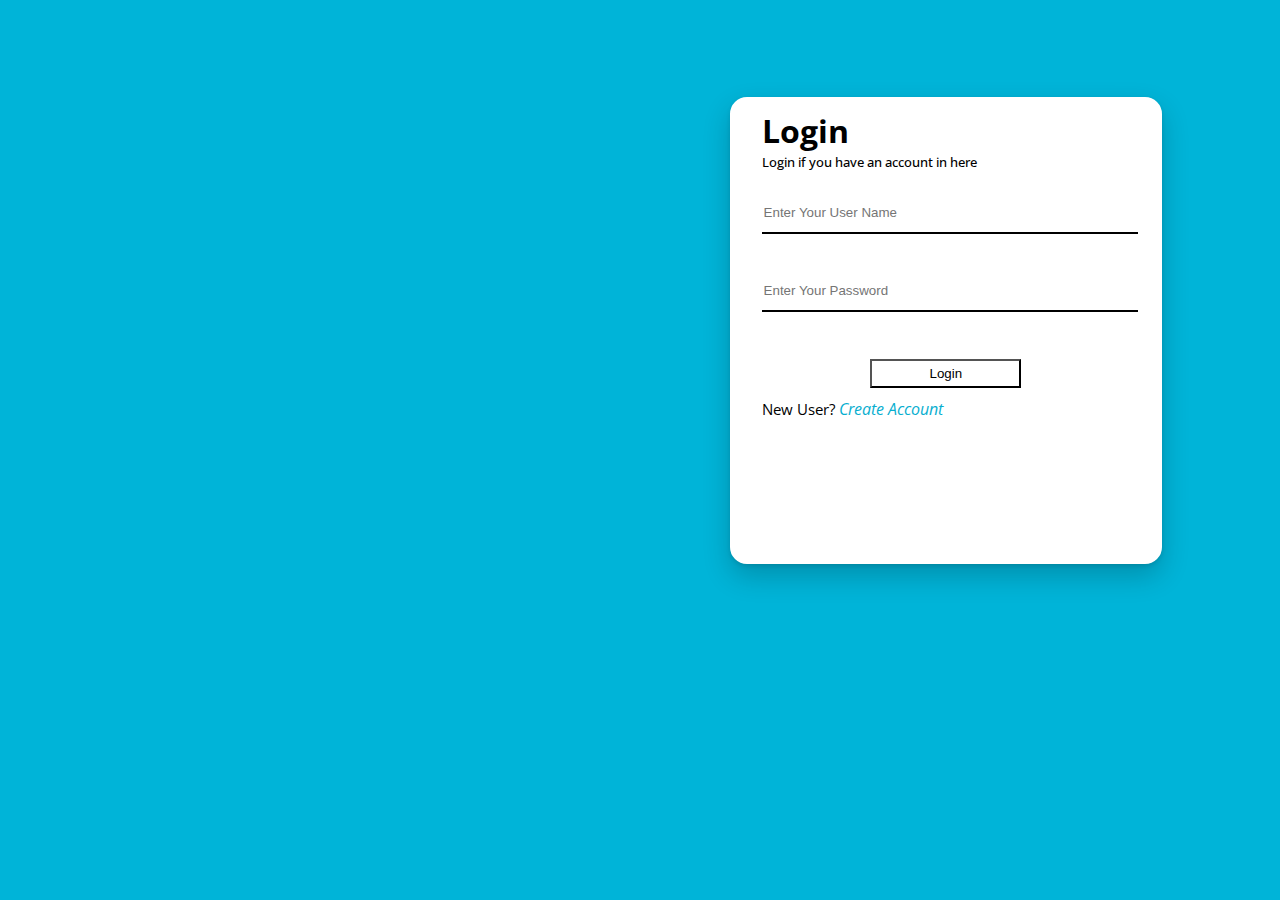
==== index.html @ af7323b5 "Started php" ====
<!-- J.M.J -->
<!DOCTYPE html>
<html lang="en">

<head>
    <meta charset="UTF-8">
    <meta http-equiv="X-UA-Compatible" content="IE=edge">
    <meta name="viewport" content="width=device-width, initial-scale=1.0">
    <title>Classroom Management System</title>
    <link href="https://fonts.googleapis.com/css2?family=Open+Sans:wght@300&display=swap" rel="stylesheet">
    <link href="https://fonts.googleapis.com/css2?family=Open+Sans:wght@700&display=swap" rel="stylesheet">
    <link rel="stylesheet" href="stylesheet.css">
</head>

<body>
    <!-- div whitebox1 -->
    <div class="whiteBox WBox1">
        <h1 class="loginTxt">Login</h1>
        <h5 class="loginSubTxt">Login if you have an account in here</h5>
        <input type="text" name="loginUsrName" class="logTxtBoxUsrName" placeholder="Enter Your User Name">
        <input type="password" name="loginPassword" class="logTxtBoxPassword" placeholder="Enter Your Password">
        <div class="ConTlogSumbit">
            <input type="submit" class="logSumbit" value="Login">
        </div>
        <label for="newUser" class="txtNewuser">New User?</label>
        <label for="createAccount" class="txtCreateAcc" onclick="CreateAccount()">Create Account</label>
    </div>
    <!-- div whitebox2 -->
    <div class="whiteBox WBox2">
        <h1 class="loginTxt" id="iamA">I'm A</h1>
        <div class="ConTlogSumbit" id="BtnTrAndSt">
            <input type="button" class="BtnGradent BtnTr" value="Teacher" onclick="teacher()">
            <input type="button" class="BtnGradent BtnSt" value="Student" onclick="student()">
        </div>
        <label for="loginExistUsr" class="txtNewuser">Hava an Account Already?</label>
        <label for="dirctToLoginPage" class="txtCreateAcc" onclick="Login()">Login</label>
    </div>
    <!-- div whitebox3 -->
    <div class="whiteBox WBox3">
        <div class="AvAndGTBContainer">
            <div class="avatarContainer">
                <div class="avatar"></div>
            </div>
            <form onsubmit="checkValidation()" action="createAcc.php" method="post">
                <div class="GreyTxtBoxContainer">
                    <input type="hidden" id="Account-Status" name="AccountStatus">
                    <input type="text" class="GreyTxtBox GTB1" name="AccFirstname" placeholder="First Name" required>
                    <input type="text" class="GreyTxtBox GTB2" name="AccLastname" placeholder="Last Name">
                    <input type="text" class="GreyTxtBox GTB3" name="AccUsrname" placeholder="User Name" required>
                    <input type="password" class="GreyTxtBox GTB4" id="passOne" name="AccPass" placeholder="Password" required>
                    <input type="password" class="GreyTxtBox GTB5" id="passOneConfirm" name="AccRepass" placeholder="Re-Password" onkeyup="checkPasswordMatch()" required>
                    <input type="submit" value="Create Account" class="BtnGradent GTBCreateAccBtn" >
                </div>
            </form>
        </div>
        <label for="loginExistUsr" class="txtNewuser GTBTxtAccAl">Hava an Account Already?</label>
        <label for="dirctToLoginPage" class="txtCreateAcc" onclick="Login()">Login</label>
    </div>
</body>
<script src="customAlert.js"></script>
<script src="script.js"></script>
<script src="validationpass.js"></script>
</html>
---- stylesheet.css ----
body {
  background-color: #00b4d8;
  margin: 0%;
  padding: 0%;
  font-family: "Open Sans", sans-serif;
}
/* div one */
.whiteBox {
  background-color: white;
  width: 33%;
  height: 457px;
  border: 5px solid;
  border-color: white;
  border-radius: 17px;
  margin-left: 57%;
  margin-top: 97px;
  box-shadow: rgba(0, 0, 0, 0.2) 0px 12px 28px 0px,
    rgba(0, 0, 0, 0.1) 0px 2px 4px 0px,
    rgba(255, 255, 255, 0.05) 0px 0px 0px 1px inset;
}
.WBox1 {
  display: block;
}
.loginTxt {
  margin: 0px;
  margin-top: 7px;
  margin-left: 27px;
  font-family: "Open Sans", sans-serif;
  font-weight: 700;
}

.loginSubTxt {
  margin-top: 1px;
  margin-left: 27px;
  font-family: "Open Sans", sans-serif;
  font-weight: 500;
}

.logTxtBoxUsrName,
.logTxtBoxPassword {
  height: 37px;
  border-top-style: none;
  border-right-style: none;
  border-left-style: none;
  border-bottom-style: solid;
  border-bottom-color: black;
  background-color: rgb(255, 255, 255);
  outline: none;
  display: block;
  margin-left: 27px;
  padding-right: 197px;
}

.logTxtBoxPassword {
  margin-top: 37px;
}

.ConTlogSumbit {
  margin-top: 47px;
  margin-bottom: 10px;
  background-color: rgb(255, 255, 255);
  display: flex;
  justify-content: center;
}

.logSumbit {
  text-decoration: none;
  color: black;
  background-color: white;
  border-color: black;
  padding: 5px 57px;
}

.logSumbit:hover {
  color: #00b4d8;
  border-color: #00b4d8;
}

.txtNewuser {
  margin-left: 27px;
  font-family: "Open Sans", sans-serif;
  font-size: 15px;
}

.txtCreateAcc {
  font-family: "Open Sans", sans-serif;
  color: #07aecf;
  font-style: italic;
}
.txtCreateAcc:hover {
  color: #048da8;
  cursor: pointer;
}

/* div two */
.WBox2 {
  height: 228.5px;
  display: none;
}

#iamA {
  color: #00b4d8;
}

#BtnTrAndSt {
  margin-top: 57px;
  margin-bottom: 17px;
  gap: 37px;
}

.BtnGradent {
  text-transform: uppercase;
  box-shadow: 0 0 20px #eee;
  border-radius: 7px;
  font-size: 100%;
  padding: 7px 54px;
  color: rgb(255, 255, 255);
  border: none;
  background-color: #00b4d8;
}

/* div three */
.WBox3 {
  display: none;
}

.GreyTxtBoxContainer {
  margin-left: 7%;
  width: 62%;
  height: 377px;
  background-color: rgb(255, 255, 255);
  text-align: center;
}

.GreyTxtBox {
  display: block;
  outline: none;
  background-color: #eee;
  border-color: #eee;
  border-radius: 7px;
  padding: 7px 12px;
  padding-right: 77px;
}

.GTB2 {
  margin-top: 14px;
}

.GTB3,
.GTBCreateAccBtn {
  margin-top: 57px;
}

.GTBCreateAccBtn {
  text-transform: none;
}

.GTB4,
.GTB5 {
  margin-top: 14px;
}
.GTBTxtAccAl {
  margin-left: 37%;
}
.BtnTr:hover,
.BtnSt:hover,
.GTBCreateAccBtn:hover {
  background-color: #04a9ca;
  cursor: pointer;
}
.AvAndGTBContainer {
  display: flex;
  margin-top: 47px;
}
.avatarContainer {
  height: 117px;
  width: 117px;
  background-color: #ffffff;
  margin-left: 3%;
}
.avatar {
  border-radius: 50%;
  height: 100%;
  width: 100%;
  background-color: #cce5eb;
}
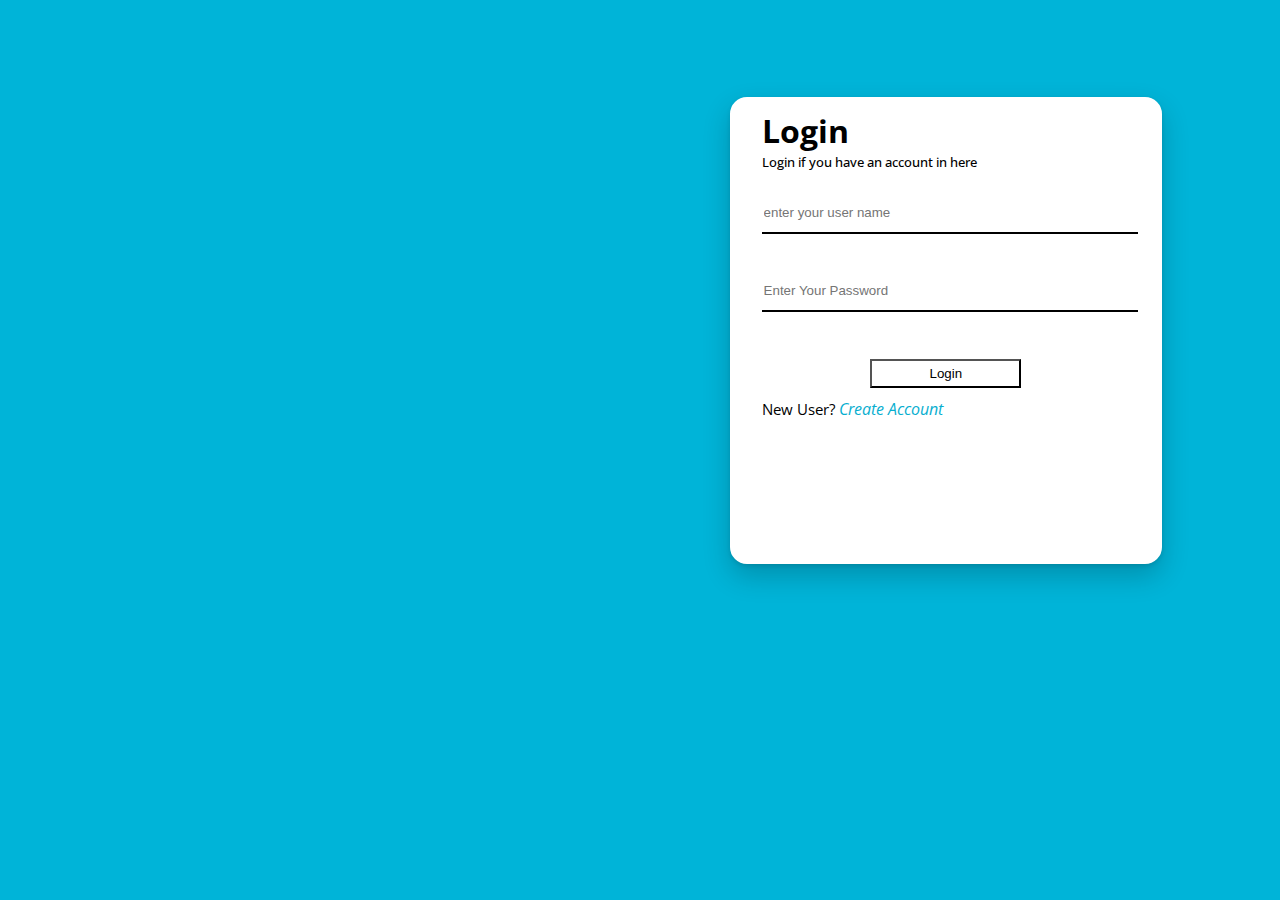
==== commit 5eb57c5b: "fixs needs in lowercase in placeholder and Login.php not working --login system failed to login" ====
--- a/index.html
+++ b/index.html
@@ -17,11 +17,14 @@
     <div class="whiteBox WBox1">
         <h1 class="loginTxt">Login</h1>
         <h5 class="loginSubTxt">Login if you have an account in here</h5>
-        <input type="text" name="loginUsrName" class="logTxtBoxUsrName" placeholder="Enter Your User Name">
-        <input type="password" name="loginPassword" class="logTxtBoxPassword" placeholder="Enter Your Password">
-        <div class="ConTlogSumbit">
-            <input type="submit" class="logSumbit" value="Login">
-        </div>
+        <form action="Login.php" method="post">
+            <input type="text" name="loginUsrName" class="logTxtBoxUsrName" placeholder="Enter Your User Name" autocomplete="off" required>
+            <input type="password" name="loginPassword" class="logTxtBoxPassword" placeholder="Enter Your Password"
+                required>
+            <div class="ConTlogSumbit">
+                <input type="submit" class="logSumbit" value="Login">
+            </div>
+        </form>
         <label for="newUser" class="txtNewuser">New User?</label>
         <label for="createAccount" class="txtCreateAcc" onclick="CreateAccount()">Create Account</label>
     </div>
@@ -46,10 +49,15 @@
                     <input type="hidden" id="Account-Status" name="AccountStatus">
                     <input type="text" class="GreyTxtBox GTB1" name="AccFirstname" placeholder="First Name" required>
                     <input type="text" class="GreyTxtBox GTB2" name="AccLastname" placeholder="Last Name">
-                    <input type="text" class="GreyTxtBox GTB3" name="AccUsrname" placeholder="User Name" required>
-                    <input type="password" class="GreyTxtBox GTB4" id="passOne" name="AccPass" placeholder="Password" required>
-                    <input type="password" class="GreyTxtBox GTB5" id="passOneConfirm" name="AccRepass" placeholder="Re-Password" onkeyup="checkPasswordMatch()" required>
-                    <input type="submit" value="Create Account" class="BtnGradent GTBCreateAccBtn" >
+                    <input type="text" class="GreyTxtBox GTB3" name="AccUsrname" id="userNameId" placeholder="User Name"
+                        oninput="checkUsername()" onblur="userinRed()" autocomplete="off" required>
+                    <input type="password" class="GreyTxtBox GTB4" id="passOne" name="AccPass" placeholder="Password"
+                        required>
+                    <input type="password" class="GreyTxtBox GTB5" id="passOneConfirm" name="AccRepass"
+                        placeholder="Re-Password" onkeyup="checkPasswordMatch()" required>
+                    <input type="button" value="Create Account" id="GTBCACCBtn" class="BtnGradent GTBCreateAccBtn"
+                        onclick="AlertBoxCheck()">
+                    <input type="submit" value="Create Account" id="GTBCACCSub" class="BtnGradent GTBCreateAccBtn">
                 </div>
             </form>
         </div>
@@ -60,4 +68,7 @@
 <script src="customAlert.js"></script>
 <script src="script.js"></script>
 <script src="validationpass.js"></script>
+<script src="jquery.js"></script>
+<script src="checkUsrName.js"></script>
+
 </html>--- a/stylesheet.css
+++ b/stylesheet.css
@@ -49,6 +49,10 @@
   display: block;
   margin-left: 27px;
   padding-right: 197px;
+}
+
+.logTxtBoxUsrName{
+  text-transform: lowercase;
 }
 
 .logTxtBoxPassword {
@@ -184,3 +188,12 @@
   width: 100%;
   background-color: #cce5eb;
 }
+#GTBCACCBtn{
+  display: none;
+}
+.GTB1,.GTB2{
+  text-transform: capitalize;
+}
+.GTB3{
+  text-transform: lowercase;
+}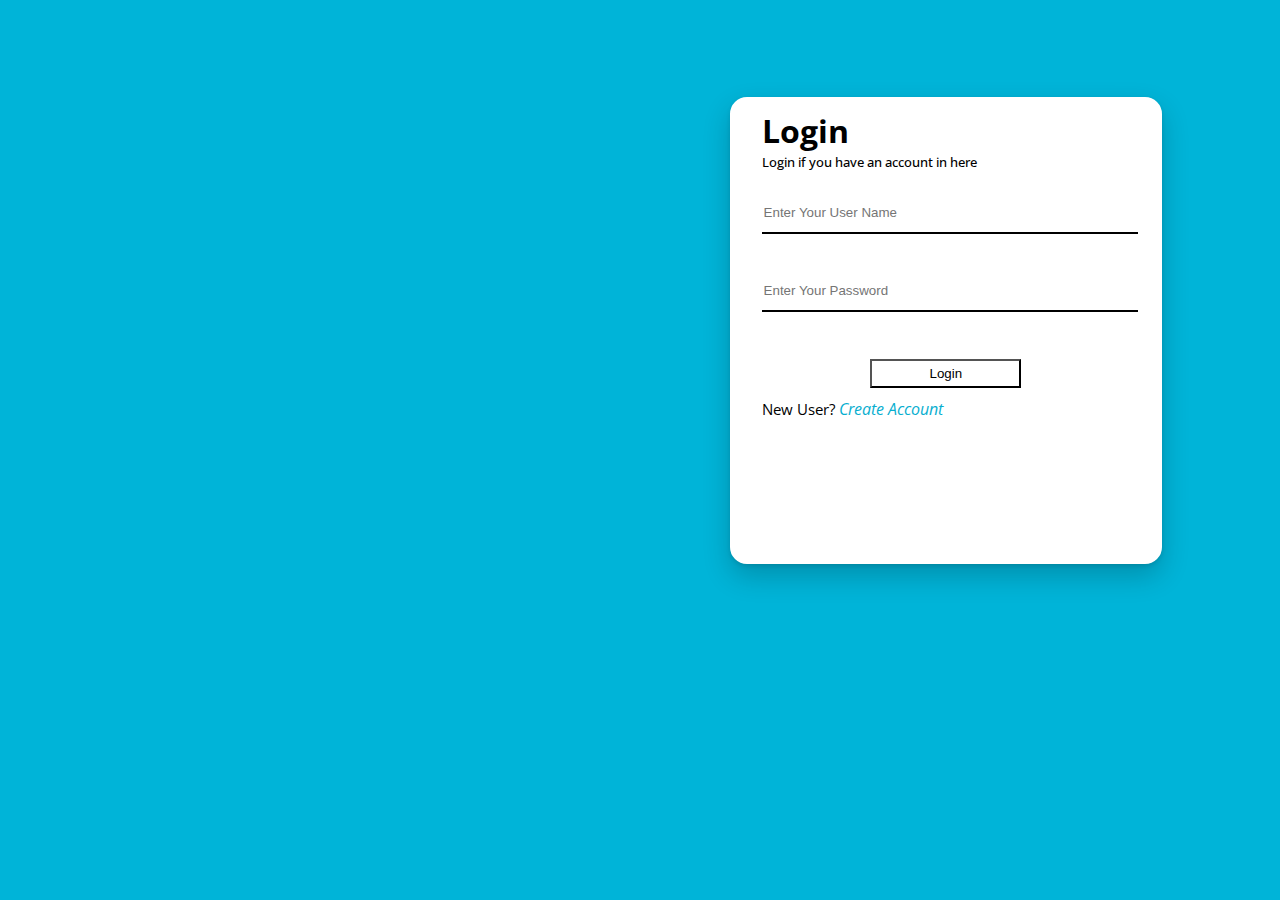
==== commit 2d7bc688: "Align" ====
--- a/index.html
+++ b/index.html
@@ -18,7 +18,8 @@
         <h1 class="loginTxt">Login</h1>
         <h5 class="loginSubTxt">Login if you have an account in here</h5>
         <form action="Login.php" method="post">
-            <input type="text" name="loginUsrName" class="logTxtBoxUsrName" placeholder="Enter Your User Name" autocomplete="off" required>
+            <input type="text" name="loginUsrName" class="logTxtBoxUsrName" placeholder="Enter Your User Name"
+                autocomplete="off" required>
             <input type="password" name="loginPassword" class="logTxtBoxPassword" placeholder="Enter Your Password"
                 required>
             <div class="ConTlogSumbit">
--- a/stylesheet.css
+++ b/stylesheet.css
@@ -51,8 +51,11 @@
   padding-right: 197px;
 }
 
-.logTxtBoxUsrName{
+.logTxtBoxUsrName {
   text-transform: lowercase;
+}
+.logTxtBoxUsrName::placeholder {
+  text-transform: capitalize;
 }
 
 .logTxtBoxPassword {
@@ -188,12 +191,16 @@
   width: 100%;
   background-color: #cce5eb;
 }
-#GTBCACCBtn{
+#GTBCACCBtn {
   display: none;
 }
-.GTB1,.GTB2{
+.GTB1,
+.GTB2 {
   text-transform: capitalize;
 }
-.GTB3{
+.GTB3 {
   text-transform: lowercase;
-}+}
+.GTB3::placeholder {
+  text-transform: capitalize;
+}
